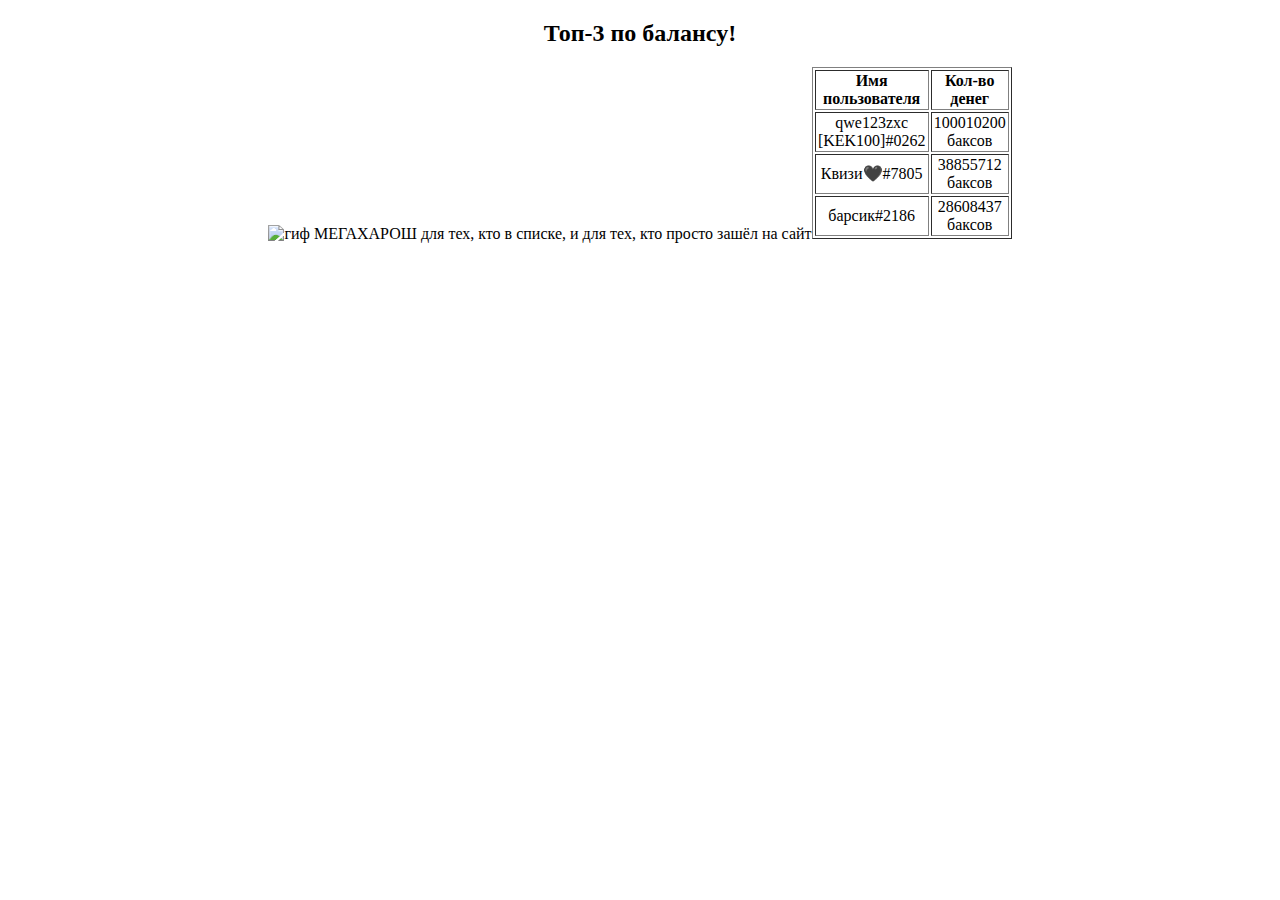
==== top_balance/index.html @ cae14080 "Update index.html" ====
<!DOCTYPE html>
<html>
<head>
    <title>Топ баланс - R3R6</title>
    <meta charset="utf-8">
    <link rel="stylesheet" href="style.css">
    <meta name="description" content="топ баланс">



	<div style="text-align: center;">
      <table width="200" border="1" style="display: inline-block;">
   	  <H2>Топ-3 по балансу!</H2>

      <img src="https://c.tenor.com/Q9XADoctPLQAAAAd/%D1%85%D0%B0%D1%80%D0%BE%D1%88.gif" alt="гиф МЕГАХАРОШ для тех, кто в списке, и для тех, кто просто зашёл на сайт" width="321">
      <tr>
        <th>Имя пользователя                            </th>
        <th>Кол-во денег</th>
      </tr>
      <tbody>
        <tr>
            <td class="top">qwe123zxc [KEK100]#0262</td>
            <td class="topbablo">100010200 баксов</td>
        </tr>
      <tr>
        <td class="top">Квизи🖤#7805   </td>
        <td class="topbablo">38855712 баксов</td>
      </tr>
      <tr>
      <td class="top">барсик#2186   </td>
      <td class="topbablo">28608437 баксов</td>
      </tr>
      </table>
    </div>
    </tbody>                                                                                                         
</head>
<body>

</body>
</html>
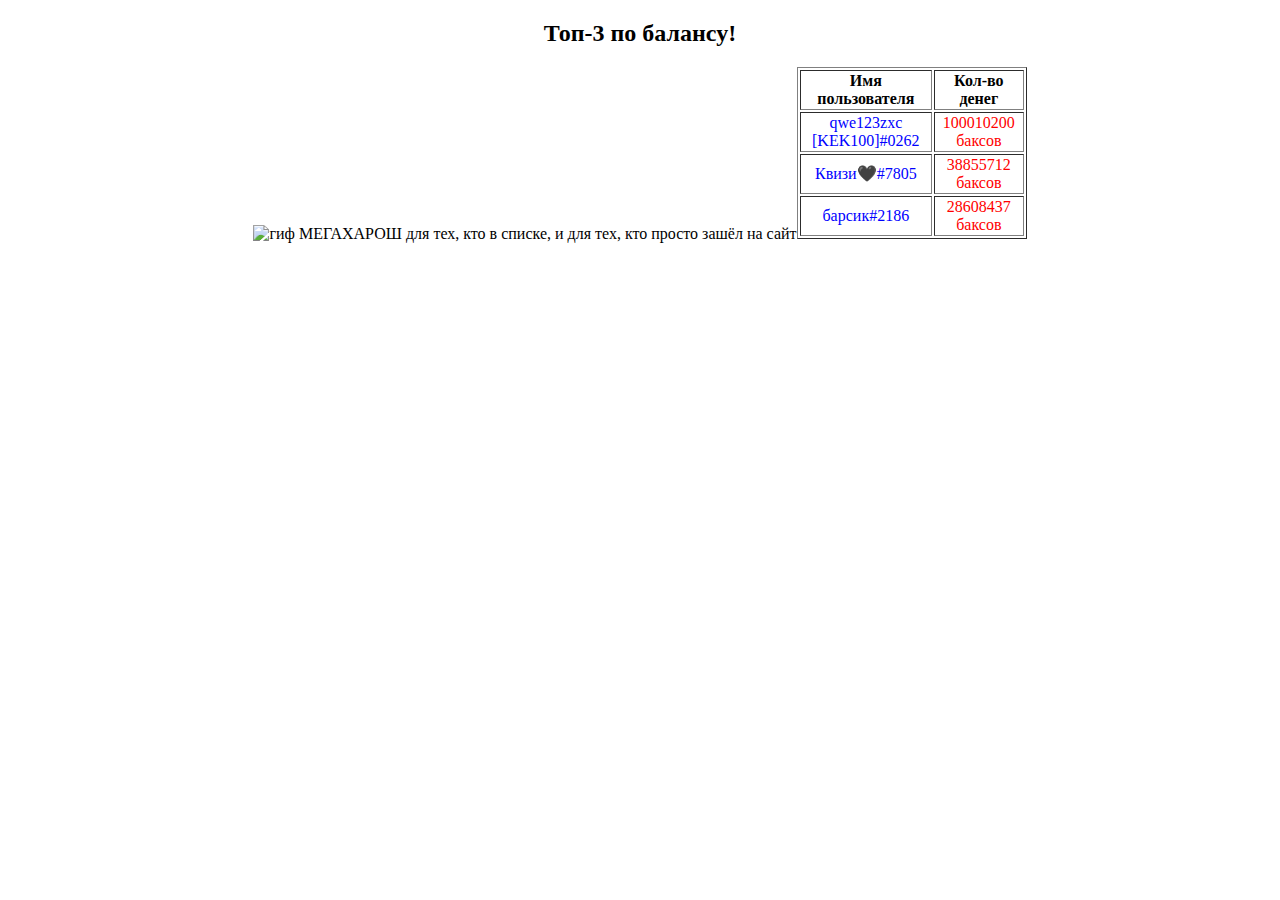
==== commit fa57e733: "Update index.html" ====
--- a/top_balance/index.html
+++ b/top_balance/index.html
@@ -9,7 +9,7 @@
 
 
 	<div style="text-align: center;">
-      <table width="200" border="1" style="display: inline-block;">
+      <table width="230" border="1" style="display: inline-block;">
    	  <H2>Топ-3 по балансу!</H2>
 
       <img src="https://c.tenor.com/Q9XADoctPLQAAAAd/%D1%85%D0%B0%D1%80%D0%BE%D1%88.gif" alt="гиф МЕГАХАРОШ для тех, кто в списке, и для тех, кто просто зашёл на сайт" width="321">
--- a/top_balance/style.css
+++ b/top_balance/style.css
@@ -0,0 +1,59 @@
+[class="topbablo"]{
+	color:red;
+}
+[class="cpurple"]{
+	color:purple;
+}
+[class="top"]{
+	color:blue;
+}
+[class="message"]{
+    	color: grey;
+	background-color: #7FFFD4;
+    	border: 0px solid #0f195c;
+	margin-left:0px;
+}
+[class="l_centr"]{
+    	color: red;
+	background-color: #00c4ff;
+    	border: 10px solid #0008ff;
+	margin-left:0px;
+}
+
+
+/* ⣿⣿⣿⣿⣿⣿⣿⣿⣿⣿⣿⣿⣿⣿⣿⣿⣿⣿⣿⣿⣿⣿⣿⣿⣿⣿⣿⣿⣿⣿⣿⣿⣿⣿⣿⣿⣿⣿⣿⡿⠟⠋⠉⣹⣿⣿⣿⣿⣿⣿⣿⣿⣿⣿⣿⣿⣿⣿⣿⣿⣿⣿⣿⣿⣿⣿⣿⣿⣿⣿
+⣿⣿⣿⣿⣿⣿⣿⣿⣿⣿⣿⣿⣿⣿⣿⣿⣿⣿⣿⣿⣿⣿⣿⣿⣿⣿⣿⣿⣿⣿⣿⣿⣿⣿⠿⠛⢋⣉⠤⠒⢈⠔⣠⣿⣿⣿⣿⣿⣿⣿⣿⣿⣿⣿⣿⣿⣿⣿⣿⣿⣿⣿⣿⣿⣿⣿⣿⣿⣿⣿
+⣿⣿⣿⣿⣿⣿⣿⣿⣿⣿⣿⣿⣿⣿⣿⣿⣿⣿⣿⣿⣿⣿⣿⣿⣿⣿⣿⣿⣿⣿⡿⠛⣁⠤⠒⠉⠁⠀⢀⣔⣁⣈⣙⣛⣛⣛⣉⢤⠀⣿⣿⣿⣿⣿⣿⣿⣿⣿⣿⣿⣿⣿⣿⣿⣿⣿⣿⣿⣿⣿
+⣿⣿⣿⣿⣿⣿⣿⣿⣿⣿⣿⣿⣿⣿⣿⣿⣿⣿⣿⣿⣿⣿⣿⣿⣿⣿⣿⣿⡿⠋⡴⠊⠀⠀⠀⠀⠀⠀⠀⠀⠀⠀⠀⠉⠉⠁⡠⠋⣰⣿⣿⣿⣿⣿⣿⣿⣿⣿⣿⣿⣿⣿⣿⣿⣿⣿⣿⣿⣿⣿
+⣿⣿⣿⣿⣿⣿⣿⣿⣿⣿⣿⣿⣿⣿⣿⣿⣿⣿⣿⣿⣿⣿⣿⣿⣿⣿⣿⡟⢡⠎⠀⠀⠀⠀⠀⠀⠀⠀⠀⠀⠀⠀⠀⠈⠐⢌⡀⢾⣿⣿⣿⣿⣿⣿⣿⣿⣿⣿⣿⣿⣿⣿⣿⣿⣿⣿⣿⣿⣿⣿
+⣿⣿⣿⣿⣿⣿⣿⣿⣿⣿⣿⣿⣿⣿⣿⣿⣿⣿⣿⣿⣿⣿⣿⣿⣿⣿⠏⡠⠛⠁⢀⡀⠀⠀⠀⠀⠀⠀⠀⠀⠀⠀⠀⠀⠀⠀⠙⢦⠙⢿⣿⣿⣿⣿⣿⣿⣿⣿⣿⣿⣿⣿⣿⣿⣿⣿⣿⣿⣿⣿
+⣿⣿⣿⣿⣿⣿⣿⣿⣿⣿⣿⣿⣿⣿⣿⣿⣿⣿⣿⣿⣿⣿⣿⣿⠿⢁⠔⠁⠀⠀⠁⠀⠀⠀⠀⠀⠀⠀⠀⠀⠀⠀⠀⠀⠀⠀⠀⠀⠱⡄⢻⣿⣿⣿⣿⣿⣿⣿⣿⣿⣿⣿⣿⣿⣿⣿⣿⣿⣿⣿
+⣿⣿⣿⣿⣿⣿⣿⣿⣿⣿⣿⣿⣿⣿⣿⣿⣿⣿⣿⣿⣿⣿⠟⢁⡴⠃⠀⠀⠀⠀⠀⠀⠀⠀⠀⠀⠀⠀⠀⠀⠀⠀⠀⠀⠀⠀⠈⠆⠀⠘⣆⠙⣿⣿⣿⣿⣿⣿⣿⣿⣿⣿⣿⣿⣿⣿⣿⣿⣿⣿
+⣿⣿⣿⣿⣿⣿⣿⣿⣿⣿⣿⣿⣿⣿⣿⣿⣿⣿⣿⠿⢋⣠⠞⠉⠠⠀⣠⡴⠶⣶⣦⠀⠀⠀⠀⠀⠀⠀⠀⠀⠀⠀⠀⠀⠀⠀⠀⠀⠀⠀⠘⣆⠹⣿⣿⣿⣿⣿⣿⣿⣿⣿⣿⣿⣿⣿⣿⣿⣿⣿
+⣿⣿⣿⣿⣿⣿⣿⣿⣿⣿⣿⣿⣿⣿⣿⣿⡿⠋⣠⠴⠋⠀⠀⢠⢃⣾⣏⡀⢰⣿⣿⡇⠀⠀⠀⠀⠀⠀⠀⠀⠀⠀⢀⣀⡀⠀⠀⠀⠀⠀⠀⠸⡄⢿⣿⣿⣿⣿⣿⣿⣿⣿⣿⣿⣿⣿⣿⣿⣿⣿
+⣿⣿⣿⣿⣿⣿⣿⣿⣿⣿⣿⣿⣿⣿⠟⢁⡴⠛⠁⠀⠀⠀⠀⡎⣾⣿⣿⣿⣿⣿⡿⠇⠀⠀⠀⠀⠀⠀⠀⢀⣴⠟⠛⠛⣿⣶⡀⠀⠀⠀⠀⠀⢳⡈⠻⣿⣿⣿⣿⣿⣿⣿⣿⣿⣿⣿⣿⣿⣿⣿
+⣿⣿⣿⣿⣿⣿⣿⣿⣿⣿⣿⣿⠟⣡⠞⠉⠀⠀⠀⠀⠀⠀⠸⠈⣿⡿⠿⠿⢿⣿⠇⠀⠀⠀⠀⠀⠀⠀⠀⣾⣧⡀⡀⢰⣿⣿⣿⠀⠀⠀⠀⠀⠈⠘⡄⢻⣿⣿⣿⣿⣿⣿⣿⣿⣿⣿⣿⣿⣿⣿
+⣿⣿⣿⣿⣿⣿⣿⣿⣿⣿⡿⢁⠜⠁⠀⠀⠀⠀⠀⠀⠀⡠⠃⠀⠈⠓⠂⠀⠘⠁⠀⠀⠀⠀⠀⠀⠀⠀⢸⣿⣿⣿⣿⣿⣿⣿⠿⠀⠀⠀⠗⠀⠀⠀⠘⢆⠹⣿⣿⣿⣿⣿⣿⣿⣿⣿⣿⣿⣿⣿
+⣿⣿⣿⣿⣿⣿⣿⣿⣿⠏⣠⠋⠀⠀⠀⠀⠀⠀⠀⢠⠞⠀⠀⠀⠀⠀⠀⢀⠀⠀⠀⠀⠀⠀⠈⠁⠀⠀⠘⣿⣿⠿⠿⠿⢿⣿⠃⠀⠀⠀⠀⠀⠀⠀⠀⠀⠳⣌⠻⣿⣿⣿⣿⣿⣿⣿⣿⣿⣿⣿
+⣿⣿⣿⣿⣿⣿⣿⣿⣿⢀⡇⠀⠀⠀⠀⠀⠀⠀⠀⡞⠀⠀⠀⠀⠀⠀⠀⠸⣠⣴⣦⣤⣀⣀⠀⠀⣴⡄⠀⠈⠻⢶⣤⡤⠞⠁⠀⠀⠀⠀⠀⠀⠀⠀⠀⠀⠀⠈⠳⣌⠛⢿⣿⣿⣿⣿⣿⣿⣿⣿
+⣿⣿⣿⣿⣿⣿⣿⣿⣿⢸⡀⠀⠀⠀⠀⠀⠀⠀⠀⣇⠀⠀⠀⠀⠀⠀⠀⠀⢸⣿⣿⣿⣿⣿⣷⣾⣿⡇⠀⠀⠀⠀⠀⠀⠀⡆⠀⠀⠀⠀⠀⠀⠀⠀⠀⠀⠀⠀⠀⠀⠑⢦⡙⢻⣿⣿⣿⣿⣿⣿
+⣿⣿⣿⣿⣿⣿⣿⣿⣿⠈⡇⠀⠀⠀⠀⠀⠀⠀⠀⢹⡄⠀⠀⠀⠀⠀⠀⠀⢸⣿⣿⣿⣿⣿⣿⣿⣿⠃⠀⠀⠀⠀⡀⠀⢰⡇⠀⠀⠀⠀⠀⠀⠀⠀⠀⠀⠀⠀⠀⠀⠀⠀⠙⣆⢹⣿⣿⣿⣿⣿
+⣿⣿⣿⣿⣿⣿⣿⣿⣿⣆⠘⣄⠀⠀⠀⠀⠀⠀⡠⠤⠿⣄⠀⠀⠀⠀⠀⠀⠀⢿⣿⣿⣿⡿⠟⠛⢹⠀⠀⠀⠔⢁⣀⣠⣸⡇⠀⠀⠀⠀⠀⠀⠀⠀⠀⠀⠀⠀⠀⠀⠀⠀⠀⢸⠀⣿⣿⣿⣿⣿
+⣿⣿⣿⣿⣿⣿⣿⣿⣿⣿⣧⡈⠢⢀⡀⠀⣠⠋⠀⠀⠀⠈⣣⣄⠀⠀⠀⠀⠀⠈⢿⣿⠏⠀⠀⠀⠂⠀⠀⣠⠞⠉⠀⠀⠀⢷⠀⠀⠀⠀⠀⠀⠀⠀⠀⠀⠀⠀⠀⠀⠀⠀⠀⣼⢀⣿⣿⣿⣿⣿
+⣿⣿⣿⣿⣿⣿⣿⣿⣿⣿⣿⣿⣷⣶⡄⢩⠃⠀⠀⡠⠚⠉⡽⠛⢓⣤⣀⠀⠀⠀⠈⠋⠀⠀⠀⠀⠀⠀⡰⠁⠀⠀⠀⠀⠀⠈⢧⡀⠀⠀⠀⠀⠀⠀⠀⠀⠀⠀⠀⠀⠀⠀⣰⠃⣼⣿⣿⣿⣿⣿
+⣿⣿⣿⣿⣿⣿⣿⣿⣿⣿⣿⣿⣿⡿⠃⣨⠔⠚⢹⠁⠀⠀⠀⠐⠁⠀⠈⢿⣇⠀⠀⢀⠤⣀⣀⠤⢤⡤⠧⡀⠀⠀⠀⠀⠀⠀⠀⠙⢦⡀⠀⠀⠀⠀⠀⠀⠀⠀⠀⠀⣠⠞⣡⣼⣿⣿⣿⣿⣿⣿
+⣿⣿⣿⣿⣿⣿⣿⣿⣿⣿⣿⡿⠋⡴⠊⠁⠀⠀⠈⡆⠀⠀⠀⠀⠀⠀⢀⠞⣿⡄⢠⠃⠀⢰⠁⠀⢸⠀⠀⠈⣆⠀⠀⠀⠀⠀⠀⠀⠀⠉⠳⡤⣄⣀⠀⣀⣀⠤⠖⢋⣡⣼⣿⣿⣿⣿⣿⣿⣿⣿
+⣿⣿⣿⣿⣿⣿⣿⣿⣿⣿⡿⢁⡞⠁⠀⠀⠀⠀⠀⠘⢦⡀⠀⠀⠠⠐⡇⠀⠘⠧⣸⠀⠀⠸⠀⠀⠘⠀⠀⠀⢸⠢⡤⣀⠀⠀⠀⠀⠀⠀⠀⣧⠠⣤⣤⣤⣴⣶⣾⣿⣿⣿⣿⣿⣿⣿⣿⣿⣿⣿
+⣿⣿⣿⣿⣿⣿⣿⣿⣿⡿⢁⡟⠀⠀⠀⠀⠀⠀⠀⠀⠀⠈⠑⠒⠀⢰⠁⠀⠀⠀⠈⡆⠀⠀⠀⠀⠀⠀⠀⣠⠎⠀⠈⠲⡍⠢⡀⠀⠀⠀⠀⢸⠀⣿⣿⣿⣿⣿⣿⣿⣿⣿⣿⣿⣿⣿⣿⣿⣿⣿
+⣿⣿⣿⣿⣿⣿⣿⣿⣿⠇⣼⠀⠀⠀⠀⠀⠀⠀⠀⠀⠀⠀⠀⠀⢀⠆⠀⠀⠀⠀⠀⣿⠢⢄⣀⣀⡠⠴⠊⠁⠀⠀⠀⠀⠈⢦⠀⠀⠀⠀⠀⢸⠀⣿⣿⣿⣿⣿⣿⣿⣿⣿⣿⣿⣿⣿⣿⣿⣿⣿
+⣿⣿⣿⣿⣿⣿⣿⣿⣿⠀⡏⠀⠀⠀⠀⠀⠀⠀⠀⠀⠀⠀⠀⢠⠎⠀⠀⠀⠀⠀⠀⢸⡀⠀⠀⠀⠀⠀⠀⠀⠀⠀⠀⠀⠀⠀⢧⠀⠀⠀⠀⢸⠀⣿⣿⣿⣿⣿⣿⣿⣿⣿⣿⣿⣿⣿⣿⣿⣿⣿
+⣿⣿⣿⣿⣿⣿⣿⣿⣿⠀⡇⠀⠀⠀⠀⠀⠀⠀⠀⠀⠀⠀⡴⠃⠀⠀⠀⠀⠀⠀⠀⠈⣇⠀⠀⠀⠀⠀⠀⠀⠀⠀⠀⠀⠀⠀⠈⠆⠀⠀⠀⣸⠀⣿⣿⣿⣿⣿⣿⣿⣿⣿⣿⣿⣿⣿⣿⣿⣿⣿
+⣿⣿⣿⣿⣿⣿⣿⣿⣿⡄⢳⠀⠀⠀⠀⠀⠀⠀⠀⠀⡠⠊⠀⠀⠀⠀⠀⠀⠀⠀⠀⠀⠸⡄⠀⠀⠀⠀⠀⠀⠀⠀⠀⠀⠀⠀⠀⠀⠀⠀⠀⡟⢸⣿⣿⣿⣿⣿⣿⣿⣿⣿⣿⣿⣿⣿⣿⣿⣿⣿
+⣿⣿⣿⣿⣿⣿⣿⣿⣿⣇⠘⡄⠀⠀⠀⠀⠀⢀⣠⠎⠀⠀⠀⠀⠀⠀⠀⠀⠀⠀⠀⠀⠀⠹⡄⠀⠀⠀⠀⠀⠀⠀⠀⠀⠀⠀⠀⠀⠀⠀⢀⠇⣼⣿⣿⣿⣿⣿⣿⣿⣿⣿⣿⣿⣿⣿⣿⣿⣿⣿
+⣿⣿⣿⣿⣿⣿⣿⣿⣿⣿⣧⡘⠦⣀⣀⣤⠔⢁⡟⠀⠀⠀⠀⠀⠀⠀⠀⠀⠀⠀⠀⠀⠀⠀⠙⢦⡀⠀⠀⠀⠀⠀⠀⠀⠀⠀⠀⠀⠀⠀⠸⢀⣿⣿⣿⣿⣿⣿⣿⣿⣿⣿⣿⣿⣿⣿⣿⣿⣿⣿
+⣿⣿⣿⣿⣿⣿⣿⣿⣿⣿⣿⣷⣶⣤⣤⣤⠆⣾⠁⠀⠀⠀⠀⠀⠀⠀⠀⠀⠀⠀⠀⠀⠀⠀⠀⠀⠙⢦⣀⠀⠀⠀⠀⠀⠀⠀⠀⠀⠀⠀⠄⣸⣿⣿⣿⣿⣿⣿⣿⣿⣿⣿⣿⣿⣿⣿⣿⣿⣿⣿
+⣿⣿⣿⣿⣿⣿⣿⣿⣿⣿⣿⣿⣿⣿⣿⡟⢰⡏⠀⠀⠀⠀⠀⠀⠀⠀⠀⠀⠀⠀⠀⠀⠀⠀⠀⠀⠀⠀⠈⠓⠦⣄⣀⠀⠀⠀⠀⢀⣠⠌⣰⣿⣿⣿⣿⣿⣿⣿⣿⣿⣿⣿⣿⣿⣿⣿⣿⣿⣿⣿
+⣿⣿⣿⣿⣿⣿⣿⣿⣿⣿⣿⣿⣿⣿⣿⡇⢸⠇⠀⠀⠀⠀⠀⠀⠀⠀⠀⠀⠀⠀⠀⠀⠀⠀⠀⠀⠀⠀⠀⠀⠀⠀⠈⠉⠉⠉⠉⢹⡀⣾⣿⣿⣿⣿⣿⣿⣿⣿⣿⣿⣿⣿⣿⣿⣿⣿⣿⣿⣿⣿
+⣿⣿⣿⣿⣿⣿⣿⣿⣿⣿⣿⣿⣿⣿⣿⠇⣿⠀⠀⠀⠀⠀⠀⠀⠀⠀⠀⠀⠀⠀⠀⠀⠀⠀⠀⠀⠀⠀⠀⠀⠀⠀⠀⠀⠀⠀⠀⠈⣇⠸⣿⣿⣿⣿⣿⣿⣿⣿⣿⣿⣿⣿⣿⣿⣿⣿⣿⣿⣿⣿
+⣿⣿⣿⣿⣿⣿⣿⣿⣿⣿⣿⣿⣿⣿⣿⣄⣉⣀⣀⣀⣀⣀⣀⣀⣀⣀⣀⣀⣀⣀⣀⣀⣀⣀⣀⣀⣀⣀⣀⣀⣀⣀⣀⣀⣀⣀⣀⣀⣈⣠⣿⣿⣿⣿⣿⣿⣿⣿⣿⣿⣿⣿⣿⣿⣿⣿⣿⣿⣿⣿
+
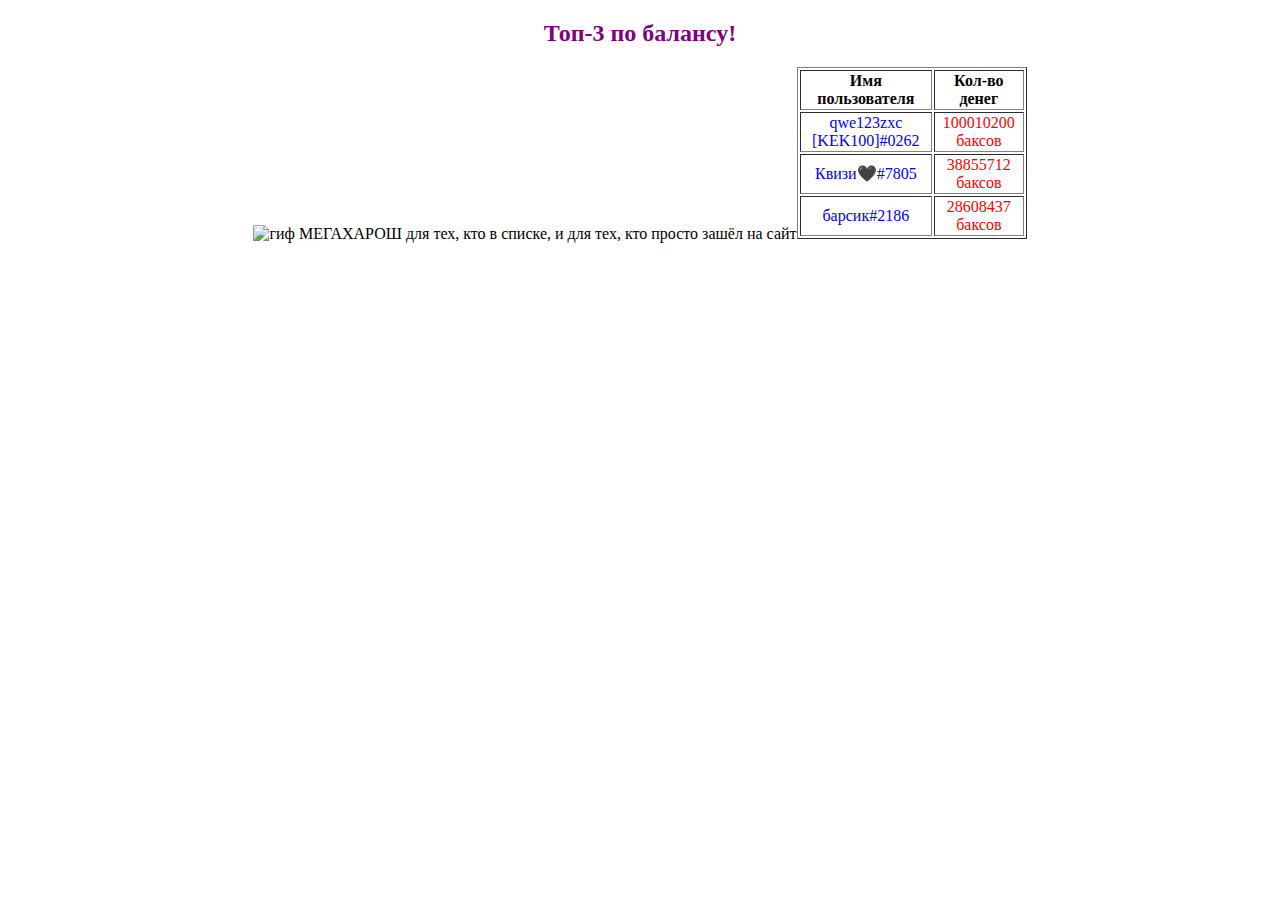
==== commit df2a5657: "Update index.html" ====
--- a/top_balance/index.html
+++ b/top_balance/index.html
@@ -10,7 +10,7 @@
 
 	<div style="text-align: center;">
       <table width="230" border="1" style="display: inline-block;">
-   	  <H2>Топ-3 по балансу!</H2>
+   	  <H2 class="cpurple">Топ-3 по балансу!</H2>
 
       <img src="https://c.tenor.com/Q9XADoctPLQAAAAd/%D1%85%D0%B0%D1%80%D0%BE%D1%88.gif" alt="гиф МЕГАХАРОШ для тех, кто в списке, и для тех, кто просто зашёл на сайт" width="321">
       <tr>
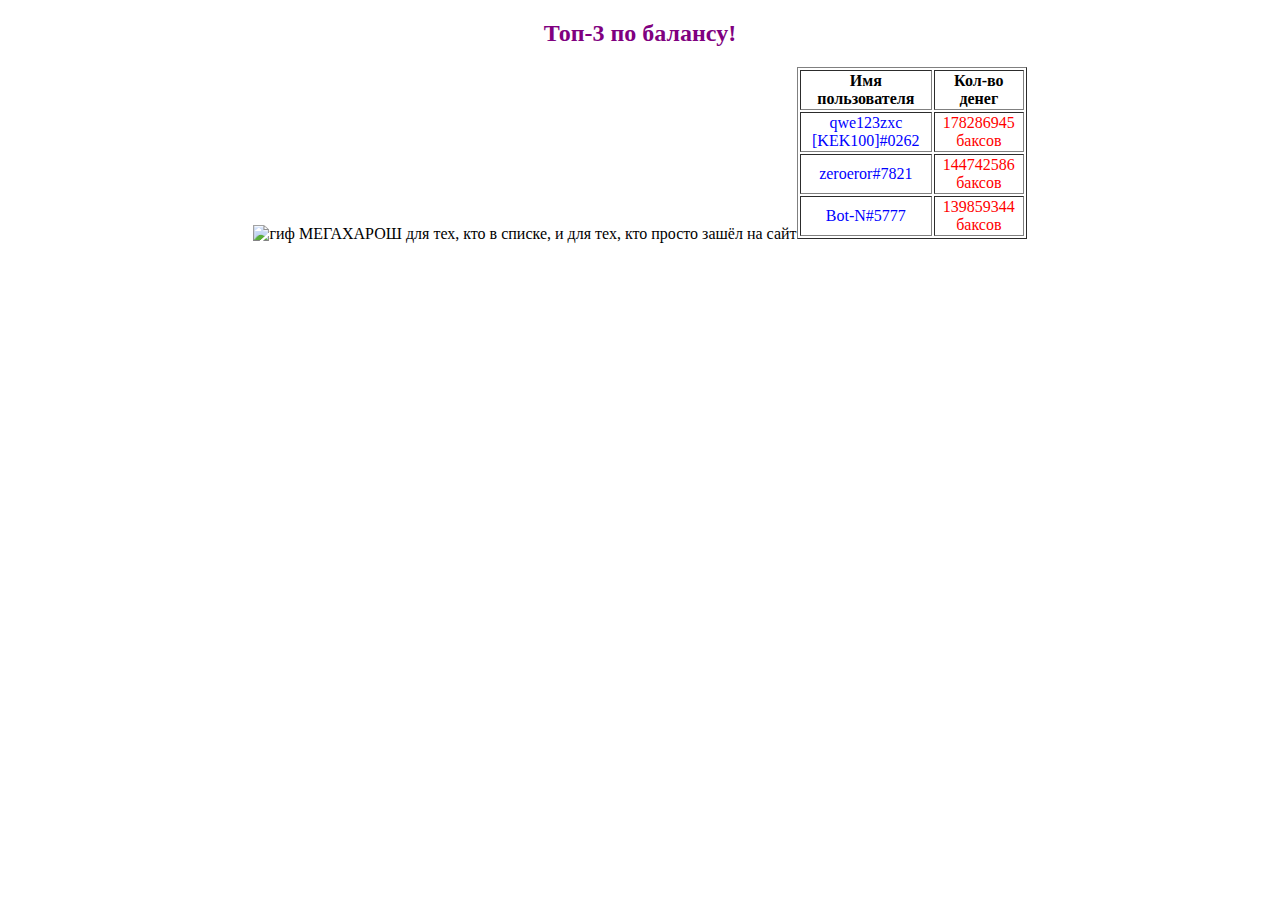
==== commit 563642fd: "Update index.html" ====
--- a/top_balance/index.html
+++ b/top_balance/index.html
@@ -20,15 +20,15 @@
       <tbody>
         <tr>
             <td class="top">qwe123zxc [KEK100]#0262</td>
-            <td class="topbablo">100010200 баксов</td>
+            <td class="topbablo">178286945 баксов</td>
         </tr>
       <tr>
-        <td class="top">Квизи🖤#7805   </td>
-        <td class="topbablo">38855712 баксов</td>
+        <td class="top">zeroeror#7821   </td>
+        <td class="topbablo">144742586 баксов</td>
       </tr>
       <tr>
-      <td class="top">барсик#2186   </td>
-      <td class="topbablo">28608437 баксов</td>
+      <td class="top">Bot-N#5777   </td>
+      <td class="topbablo">139859344 баксов</td>
       </tr>
       </table>
     </div>
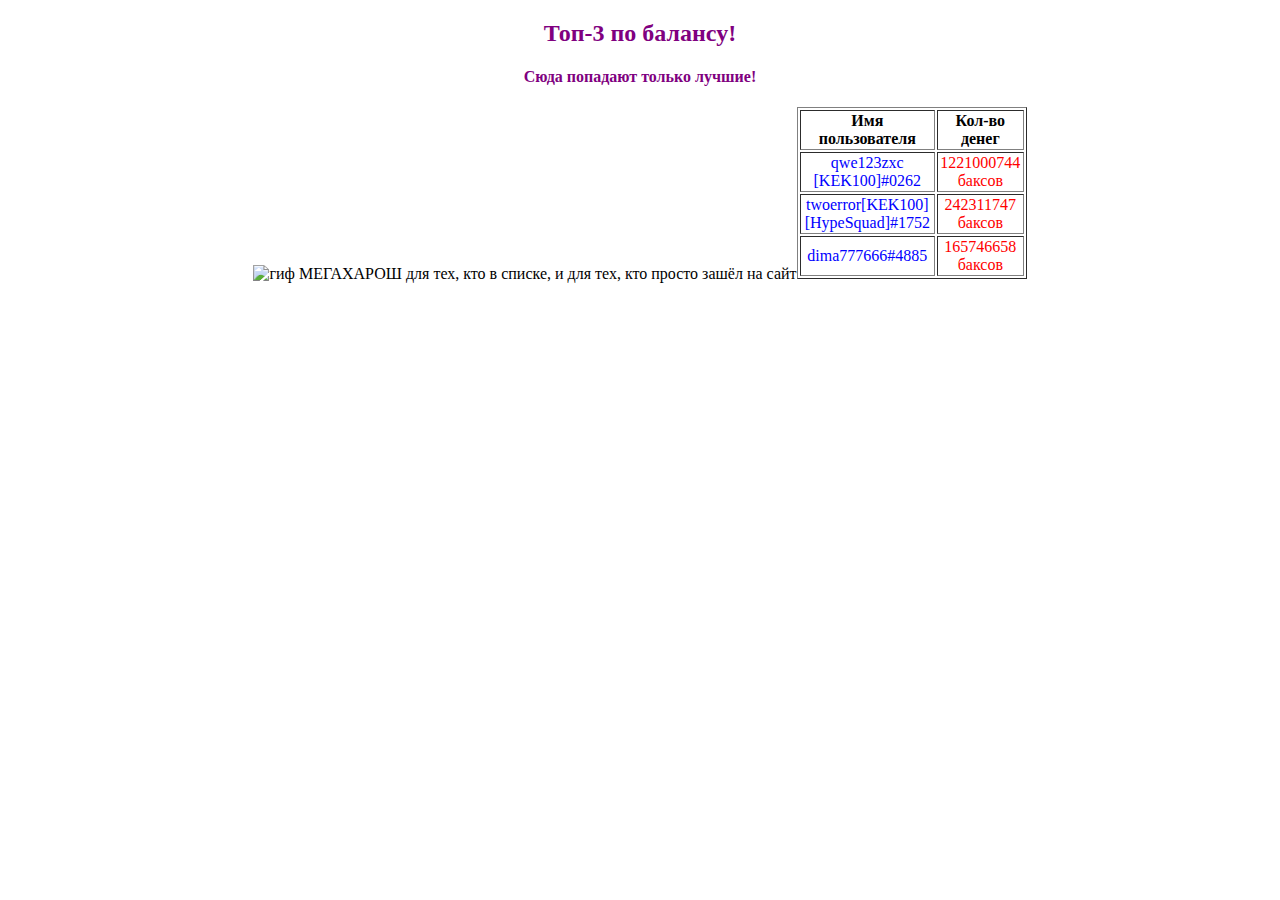
==== commit e47c8481: "Update index.html" ====
--- a/top_balance/index.html
+++ b/top_balance/index.html
@@ -11,6 +11,7 @@
 	<div style="text-align: center;">
       <table width="230" border="1" style="display: inline-block;">
    	  <H2 class="cpurple">Топ-3 по балансу!</H2>
+	  <H4 class="cpurple">Сюда попадают только лучшие!</H4>
 
       <img src="https://c.tenor.com/Q9XADoctPLQAAAAd/%D1%85%D0%B0%D1%80%D0%BE%D1%88.gif" alt="гиф МЕГАХАРОШ для тех, кто в списке, и для тех, кто просто зашёл на сайт" width="321">
       <tr>
@@ -20,15 +21,15 @@
       <tbody>
         <tr>
             <td class="top">qwe123zxc [KEK100]#0262</td>
-            <td class="topbablo">178286945 баксов</td>
+            <td class="topbablo">1221000744 баксов</td>
         </tr>
       <tr>
-        <td class="top">zeroeror#7821   </td>
-        <td class="topbablo">144742586 баксов</td>
+        <td class="top">twoerror[KEK100][HypeSquаd]#1752   </td>
+        <td class="topbablo">242311747 баксов</td>
       </tr>
       <tr>
-      <td class="top">Bot-N#5777   </td>
-      <td class="topbablo">139859344 баксов</td>
+      <td class="top">dima777666#4885   </td>
+      <td class="topbablo">165746658 баксов</td>
       </tr>
       </table>
     </div>
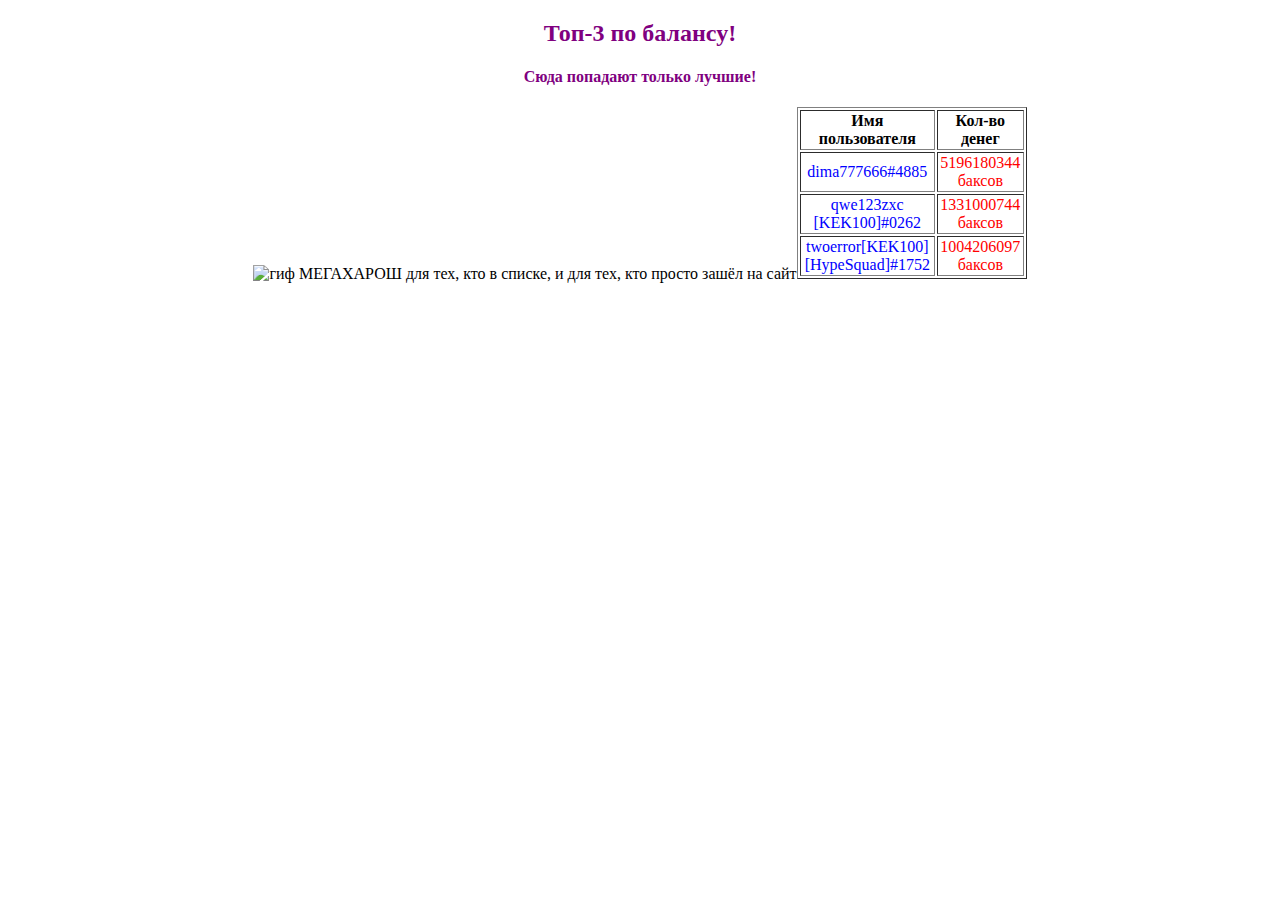
==== commit c796cf4f: "Update index.html" ====
--- a/top_balance/index.html
+++ b/top_balance/index.html
@@ -20,16 +20,16 @@
       </tr>
       <tbody>
         <tr>
-            <td class="top">qwe123zxc [KEK100]#0262</td>
-            <td class="topbablo">1221000744 баксов</td>
+            <td class="top">dima777666#4885</td>
+            <td class="topbablo">5196180344 баксов</td>
         </tr>
       <tr>
-        <td class="top">twoerror[KEK100][HypeSquаd]#1752   </td>
-        <td class="topbablo">242311747 баксов</td>
+        <td class="top">qwe123zxc [KEK100]#0262   </td>
+        <td class="topbablo">1331000744 баксов</td>
       </tr>
       <tr>
-      <td class="top">dima777666#4885   </td>
-      <td class="topbablo">165746658 баксов</td>
+      <td class="top">twoerror[KEK100][HypeSquаd]#1752   </td>
+      <td class="topbablo">1004206097 баксов</td>
       </tr>
       </table>
     </div>
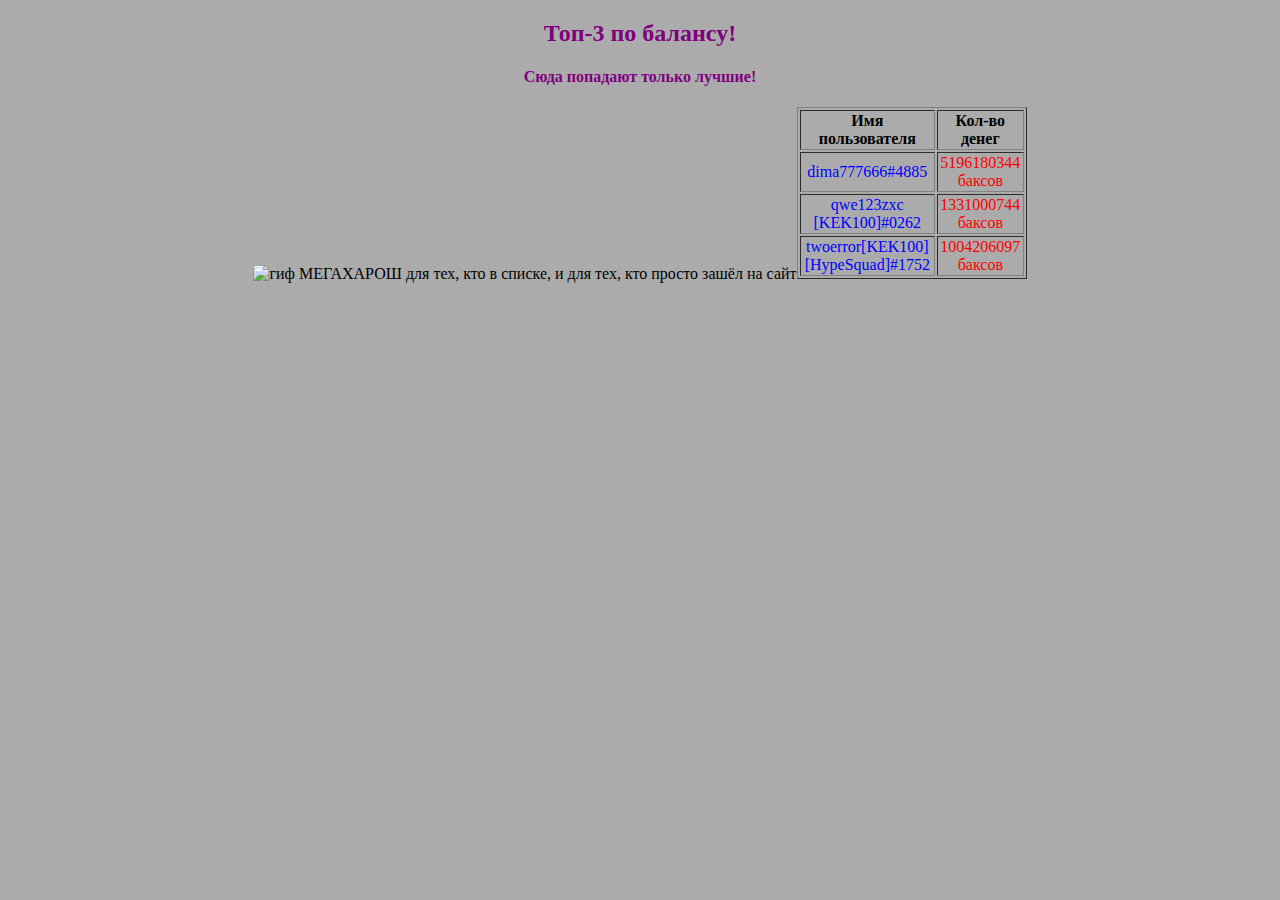
==== commit d7e0b367: "Update index.html" ====
--- a/top_balance/index.html
+++ b/top_balance/index.html
@@ -5,6 +5,7 @@
     <meta charset="utf-8">
     <link rel="stylesheet" href="style.css">
     <meta name="description" content="топ баланс">
+    <body style="background-color: rgb(171, 171, 171)">
 
 
 
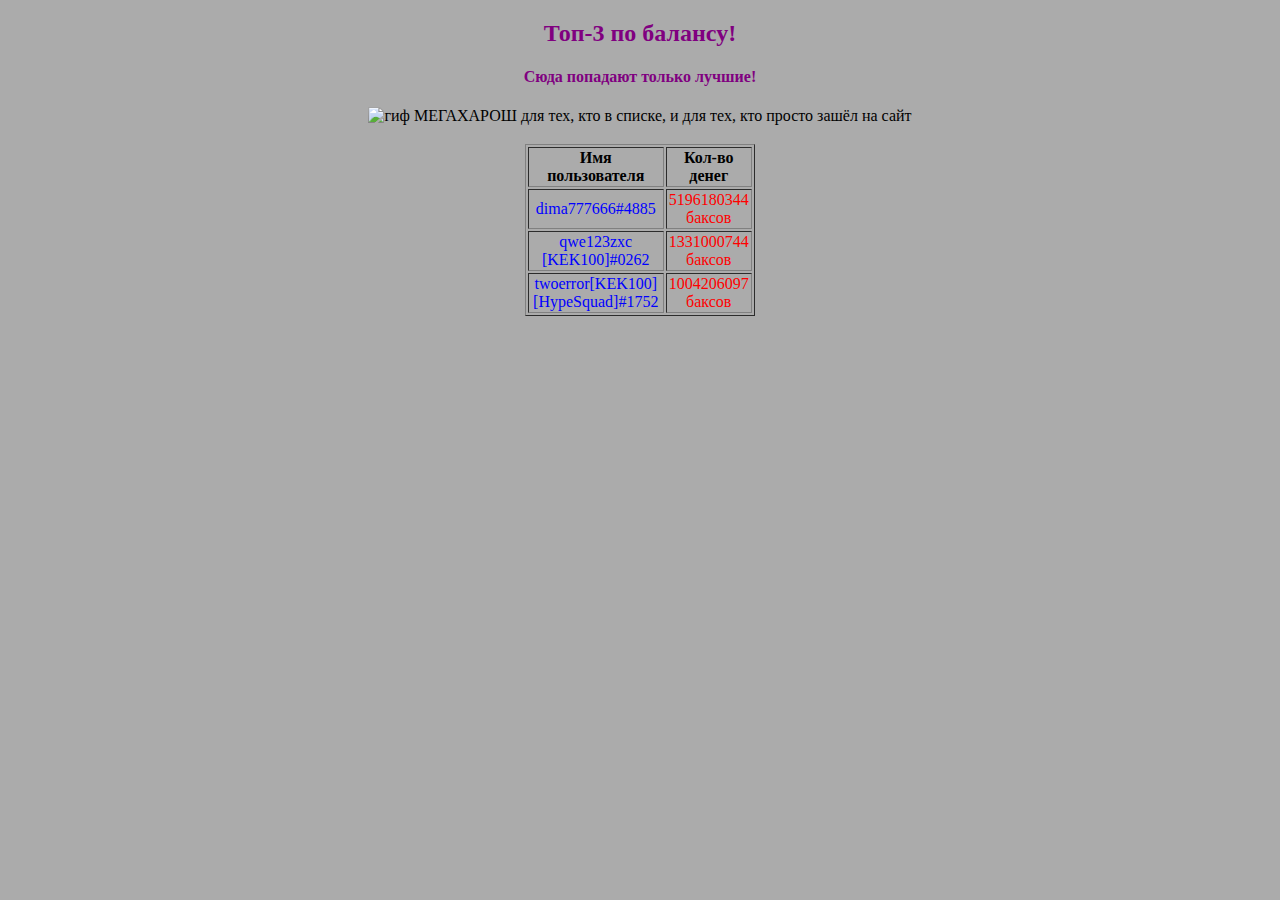
==== commit 97fdfd26: "Update index.html" ====
--- a/top_balance/index.html
+++ b/top_balance/index.html
@@ -1,7 +1,7 @@
 <!DOCTYPE html>
 <html>
 <head>
-    <title>Топ баланс - R3R6</title>
+    <title>Топ баланс - R4D4</title>
     <meta charset="utf-8">
     <link rel="stylesheet" href="style.css">
     <meta name="description" content="топ баланс">
@@ -15,6 +15,7 @@
 	  <H4 class="cpurple">Сюда попадают только лучшие!</H4>
 
       <img src="https://c.tenor.com/Q9XADoctPLQAAAAd/%D1%85%D0%B0%D1%80%D0%BE%D1%88.gif" alt="гиф МЕГАХАРОШ для тех, кто в списке, и для тех, кто просто зашёл на сайт" width="321">
+	      <H3></H3>
       <tr>
         <th>Имя пользователя                            </th>
         <th>Кол-во денег</th>
